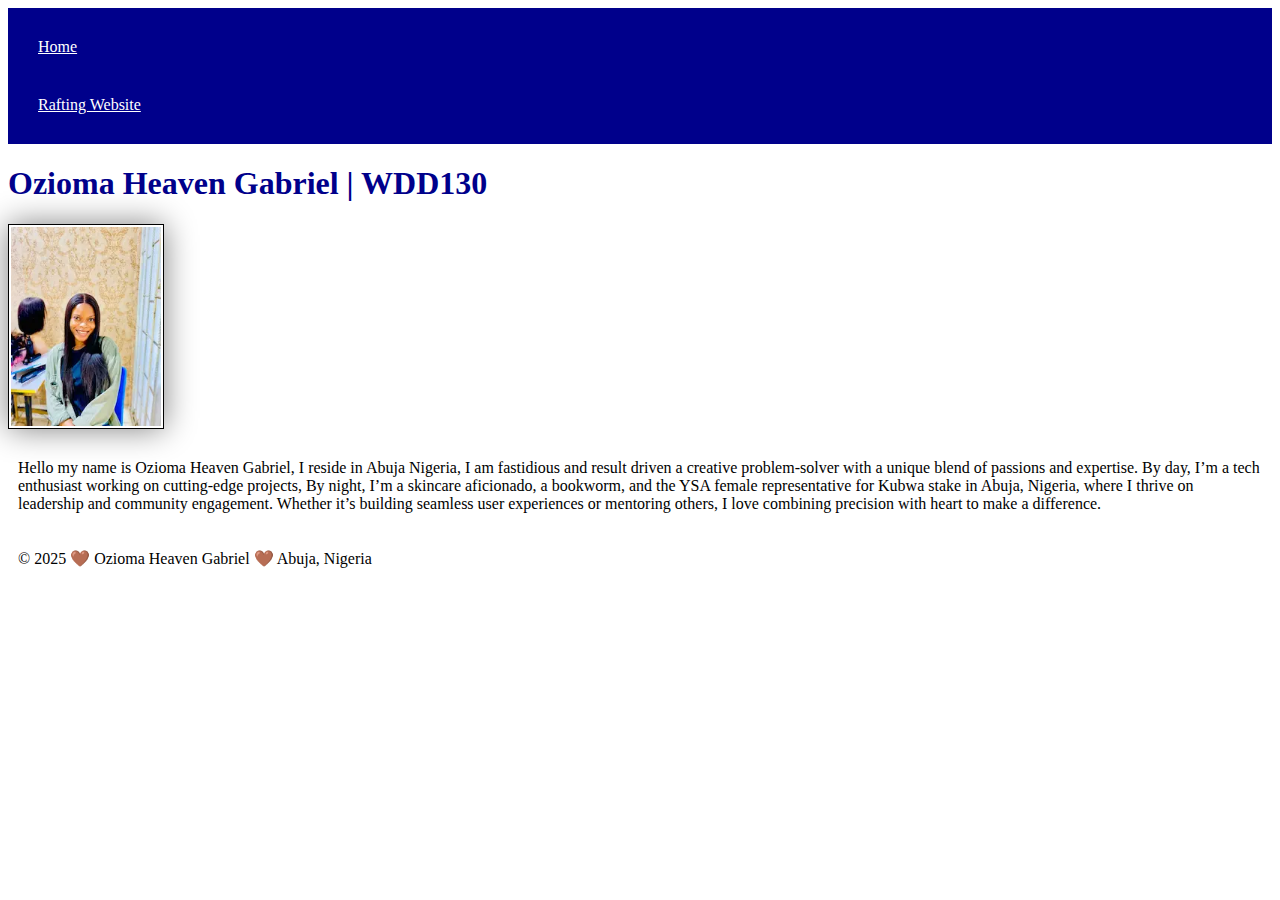
==== index.html @ c92c64f1 "chore: styling added" ====
<!DOCTYPE html>
<html lang="en">
  <head>
    <meta charset="UTF-8" />
    <meta name="viewport" content="width=device-width, initial-scale=1.0" />
    <title>[Heaven Gabriel] | WDD130</title>
    <link rel="stylesheet" href="/styles/styles.css">
  </head>
  <body>
    <!-- Header Section -->
    <header>
      <nav>
        <a href="#">Home</a>
        <a href="wwr/">Rafting Website</a>
      </nav>
    </header>
    <!-- End of Header Section -->

    <!-- Main Section -->
    <main>
      <h1>Ozioma Heaven Gabriel | WDD130</h1>
      <img src="images/profile.webp" alt="Heaven Gabriel" width="200" />
      <p>
        Hello my name is Ozioma Heaven Gabriel, I reside in Abuja Nigeria, I am
        fastidious and result driven a creative problem-solver with a unique
        blend of passions and expertise. By day, I’m a tech enthusiast working
        on cutting-edge projects, By night, I’m a skincare aficionado, a
        bookworm, and the YSA female representative for Kubwa stake in Abuja,
        Nigeria, where I thrive on leadership and community engagement. Whether
        it’s building seamless user experiences or mentoring others, I love
        combining precision with heart to make a difference.
      </p>
    </main>
    <!-- End of Main Section -->

    <!--  Footer Section -->
    <footer>
      <p>&copy; 2025 🤎 Ozioma Heaven Gabriel 🤎 Abuja, Nigeria</p>
    </footer>
    <!-- End of Footer Section -->
  </body>
</html>
---- styles/styles.css ----
/*
==================
Navigation Style
==================
*/
nav{
    background-color: darkblue;
    padding: 10px;
}

nav a{
    color: white;
    display: block;
    padding: 20px;
}

/*
==================
General Styles
==================
*/
h1{
    color: darkblue;
}

img{
    width: 150px;
    height: auto;
    border:1px solid black;
    padding: 2px;
    box-shadow: 0 0 30px gray;
}

p{
    padding: 10px;
}
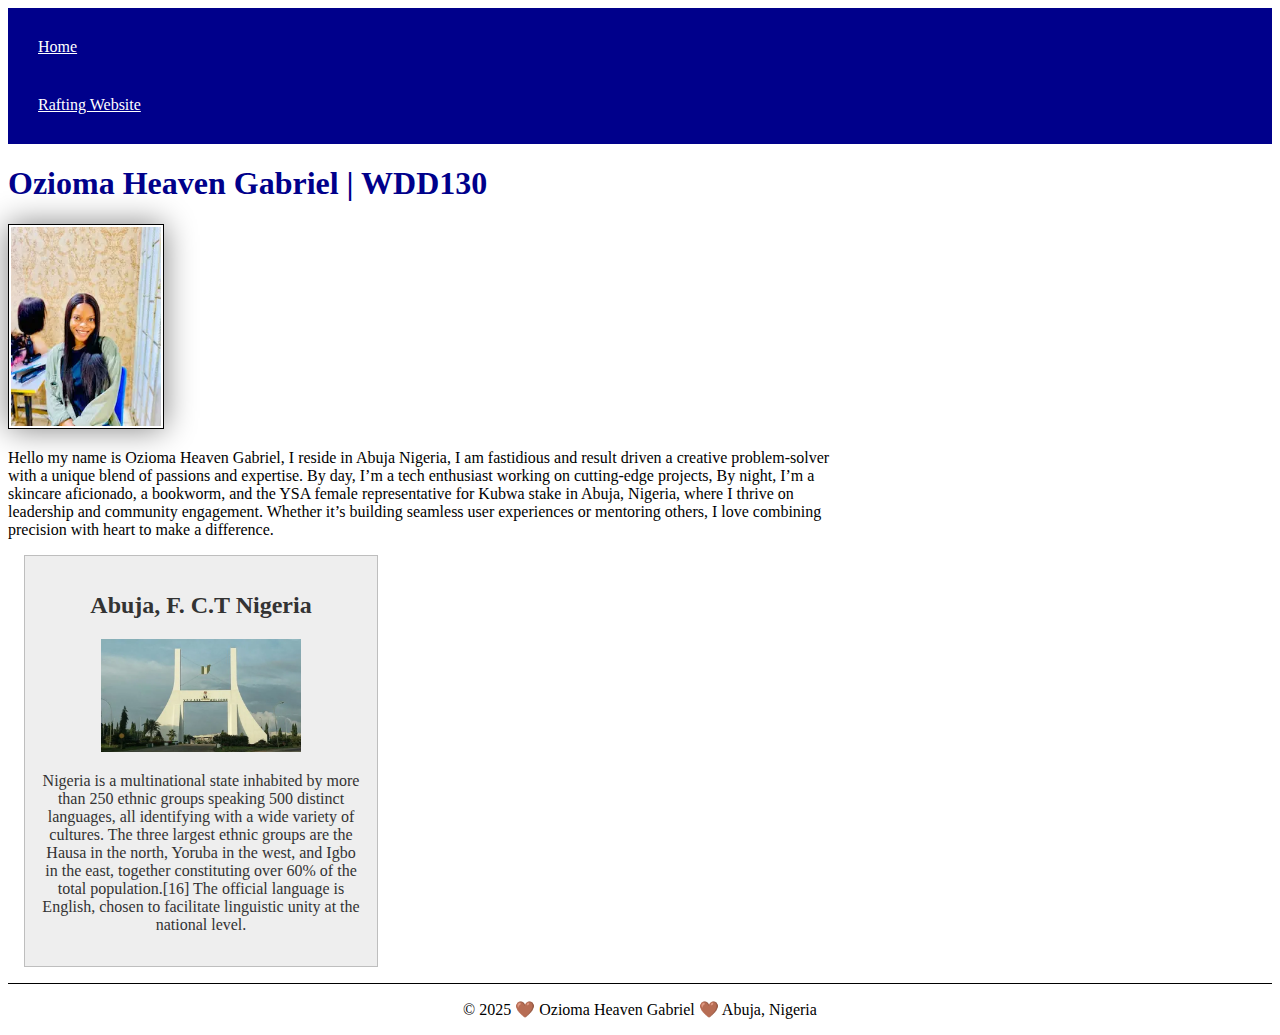
==== commit 4f00667d: "chore: county section added and styled" ====
--- a/index.html
+++ b/index.html
@@ -4,7 +4,9 @@
     <meta charset="UTF-8" />
     <meta name="viewport" content="width=device-width, initial-scale=1.0" />
     <title>[Heaven Gabriel] | WDD130</title>
-    <link rel="stylesheet" href="/styles/styles.css">
+    <meta name="description" content="Introduction to WDD130 | Homepage" />
+    <meta name="author" content="Heaven Gabriel" />
+    <link rel="stylesheet" href="styles/styles.css" />
   </head>
   <body>
     <!-- Header Section -->
@@ -33,10 +35,25 @@
     </main>
     <!-- End of Main Section -->
 
+    <!-- Aside Section -->
+    <aside>
+      <h2>Abuja, F. C.T Nigeria</h2>
+      <img src="images/Abuja-City-Gate.webp" alt="Abuja City Gate" />
+      <p>
+        Nigeria is a multinational state inhabited by more than 250 ethnic
+        groups speaking 500 distinct languages, all identifying with a wide
+        variety of cultures. The three largest ethnic groups are the Hausa in
+        the north, Yoruba in the west, and Igbo in the east, together
+        constituting over 60% of the total population.[16] The official language
+        is English, chosen to facilitate linguistic unity at the national level.
+      </p>
+    </aside>
+    <!-- End of Aside Section -->
+
     <!--  Footer Section -->
     <footer>
       <p>&copy; 2025 🤎 Ozioma Heaven Gabriel 🤎 Abuja, Nigeria</p>
     </footer>
     <!-- End of Footer Section -->
   </body>
-</html>+</html>
--- a/styles/styles.css
+++ b/styles/styles.css
@@ -3,15 +3,15 @@
 Navigation Style
 ==================
 */
-nav{
-    background-color: darkblue;
-    padding: 10px;
+nav {
+  background-color: darkblue;
+  padding: 10px;
 }
 
-nav a{
-    color: white;
-    display: block;
-    padding: 20px;
+nav a {
+  color: white;
+  display: block;
+  padding: 20px;
 }
 
 /*
@@ -19,18 +19,57 @@
 General Styles
 ==================
 */
-h1{
-    color: darkblue;
+h1 {
+  color: darkblue;
 }
 
-img{
-    width: 150px;
-    height: auto;
-    border:1px solid black;
-    padding: 2px;
-    box-shadow: 0 0 30px gray;
+p {
+  padding: 0;
 }
 
-p{
-    padding: 10px;
-}+/*
+==================
+Main Section
+==================
+*/
+main {
+  max-width: 840px;
+}
+main img {
+  width: 150px;
+  height: auto;
+  border: 1px solid black;
+  padding: 2px;
+  box-shadow: 0 0 30px gray;
+}
+
+/*
+==================
+Aside Section
+==================
+*/
+aside {
+  width: 20rem;
+  margin: 1rem;
+  border: 1px solid rgb(0 0 0 / 0.2);
+  padding: 1rem;
+  background-color: #eee;
+  color: #333;
+  text-align: center;
+}
+
+aside img {
+  width: 200px;
+  height: auto;
+}
+
+/*
+==================
+Footer Section
+==================
+*/
+footer {
+  margin-top: 15px;
+  border-top: 1px solid #000;
+  text-align: center;
+}
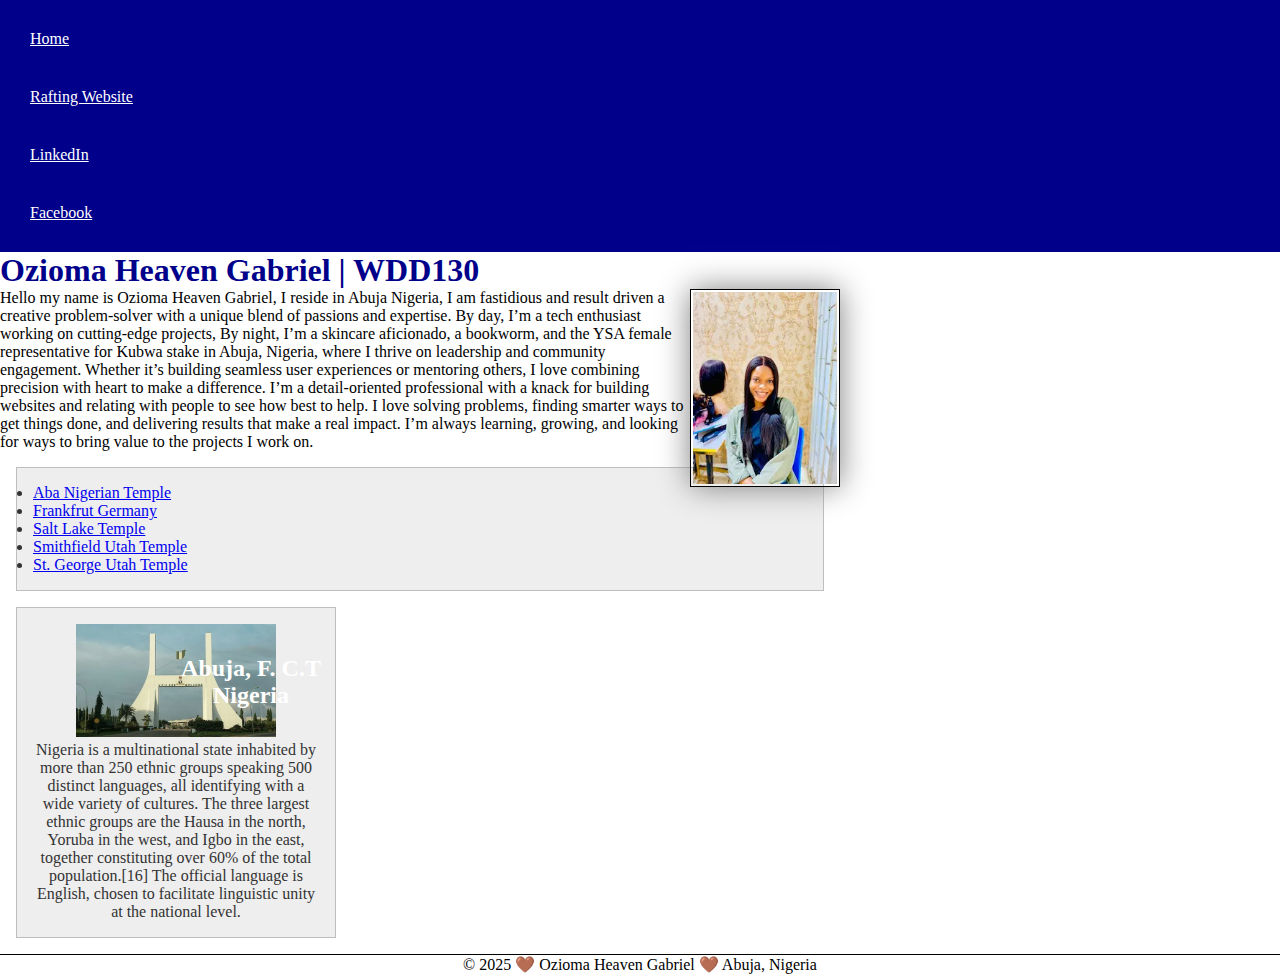
==== commit 5ca0d6e1: "feat: list of temples added and css positioning used" ====
--- a/index.html
+++ b/index.html
@@ -4,7 +4,10 @@
     <meta charset="UTF-8" />
     <meta name="viewport" content="width=device-width, initial-scale=1.0" />
     <title>[Heaven Gabriel] | WDD130</title>
-    <meta name="description" content="Introduction to WDD130 | Homepage" />
+    <meta
+      name="description"
+      content="Heaven Gabriel's BYU-Idaho WDD130 course home page"
+    />
     <meta name="author" content="Heaven Gabriel" />
     <link rel="stylesheet" href="styles/styles.css" />
   </head>
@@ -14,6 +17,8 @@
       <nav>
         <a href="#">Home</a>
         <a href="wwr/">Rafting Website</a>
+        <a href="https://www.linkedin.com/in/gabrielheavenly/">LinkedIn</a>
+        <a href="https://facebook.com">Facebook</a>
       </nav>
     </header>
     <!-- End of Header Section -->
@@ -30,13 +35,57 @@
         bookworm, and the YSA female representative for Kubwa stake in Abuja,
         Nigeria, where I thrive on leadership and community engagement. Whether
         it’s building seamless user experiences or mentoring others, I love
-        combining precision with heart to make a difference.
+        combining precision with heart to make a difference. I’m a
+        detail-oriented professional with a knack for building websites and
+        relating with people to see how best to help. I love solving problems,
+        finding smarter ways to get things done, and delivering results that
+        make a real impact. I’m always learning, growing, and looking for ways
+        to bring value to the projects I work on.
       </p>
+
+      <!-- List of favorite temples -->
+      <ul class="box">
+        <li>
+          <a
+            href="https://www.churchofjesuschrist.org/temples/details/aba-nigeria-temple?lang=eng"
+            target="_blank"
+            >Aba Nigerian Temple</a
+          >
+        </li>
+        <li>
+          <a
+            href="https://newsroom.churchofjesuschrist.org/article/frankfurt-germany-temple"
+            target="_blank"
+            >Frankfrut Germany</a
+          >
+        </li>
+        <li>
+          <a
+            href="https://www.churchofjesuschrist.org/temples/details/salt-lake-temple?lang=eng"
+            target="_blank"
+            >Salt Lake Temple</a
+          >
+        </li>
+        <li>
+          <a
+            href="https://www.churchofjesuschrist.org/temples/details/smithfield-utah-temple?lang=eng"
+            target="_blank"
+            >Smithfield Utah Temple</a
+          >
+        </li>
+        <li>
+          <a
+            href="https://www.churchofjesuschrist.org/temples/details/st.-george-utah-temple?lang=eng"
+            target="_blank"
+            >St. George Utah Temple</a
+          >
+        </li>
+      </ul>
     </main>
     <!-- End of Main Section -->
 
     <!-- Aside Section -->
-    <aside>
+    <aside class="box">
       <h2>Abuja, F. C.T Nigeria</h2>
       <img src="images/Abuja-City-Gate.webp" alt="Abuja City Gate" />
       <p>
@@ -56,4 +105,6 @@
     </footer>
     <!-- End of Footer Section -->
   </body>
+
+  <!-- Last modified -->
 </html>
--- a/styles/styles.css
+++ b/styles/styles.css
@@ -1,10 +1,44 @@
+*{
+  margin: 0;
+  padding: 0;
+  box-sizing: border-box;
+}
+
+/* 
+=================
+Global CSS variables 
+=================
+*/
+:root{
+  --nav-background-color: darkblue;
+  --text-color-darkblue:darkblue;
+  --text-align: center;
+}
+
+
+
+
+
+/*
+==================
+General Styles
+==================
+*/
+h1 {
+  color: var(--text-color-darkblue);
+}
+
+p {
+  padding: 0;
+}
+
 /*
 ==================
 Navigation Style
 ==================
 */
 nav {
-  background-color: darkblue;
+  background-color: var(--nav-background-color);
   padding: 10px;
 }
 
@@ -14,18 +48,6 @@
   padding: 20px;
 }
 
-/*
-==================
-General Styles
-==================
-*/
-h1 {
-  color: darkblue;
-}
-
-p {
-  padding: 0;
-}
 
 /*
 ==================
@@ -41,6 +63,7 @@
   border: 1px solid black;
   padding: 2px;
   box-shadow: 0 0 30px gray;
+  float: right;
 }
 
 /*
@@ -49,13 +72,16 @@
 ==================
 */
 aside {
+  position: relative;
   width: 20rem;
-  margin: 1rem;
-  border: 1px solid rgb(0 0 0 / 0.2);
-  padding: 1rem;
-  background-color: #eee;
-  color: #333;
-  text-align: center;
+  text-align: var(--text-align);
+}
+
+aside h2{
+  position: absolute;
+  top: 47px;
+  left:150px;
+  color:white;
 }
 
 aside img {
@@ -71,5 +97,19 @@
 footer {
   margin-top: 15px;
   border-top: 1px solid #000;
-  text-align: center;
+  text-align: var(--text-align);
 }
+
+
+/* 
+===========
+Class Selectors
+===========
+*/
+.box{
+  margin: 1rem;
+  padding: 1rem;
+  border: 1px solid rgb(0 0 0 / 0.2);
+  background-color: #eee;
+  color: #333;
+}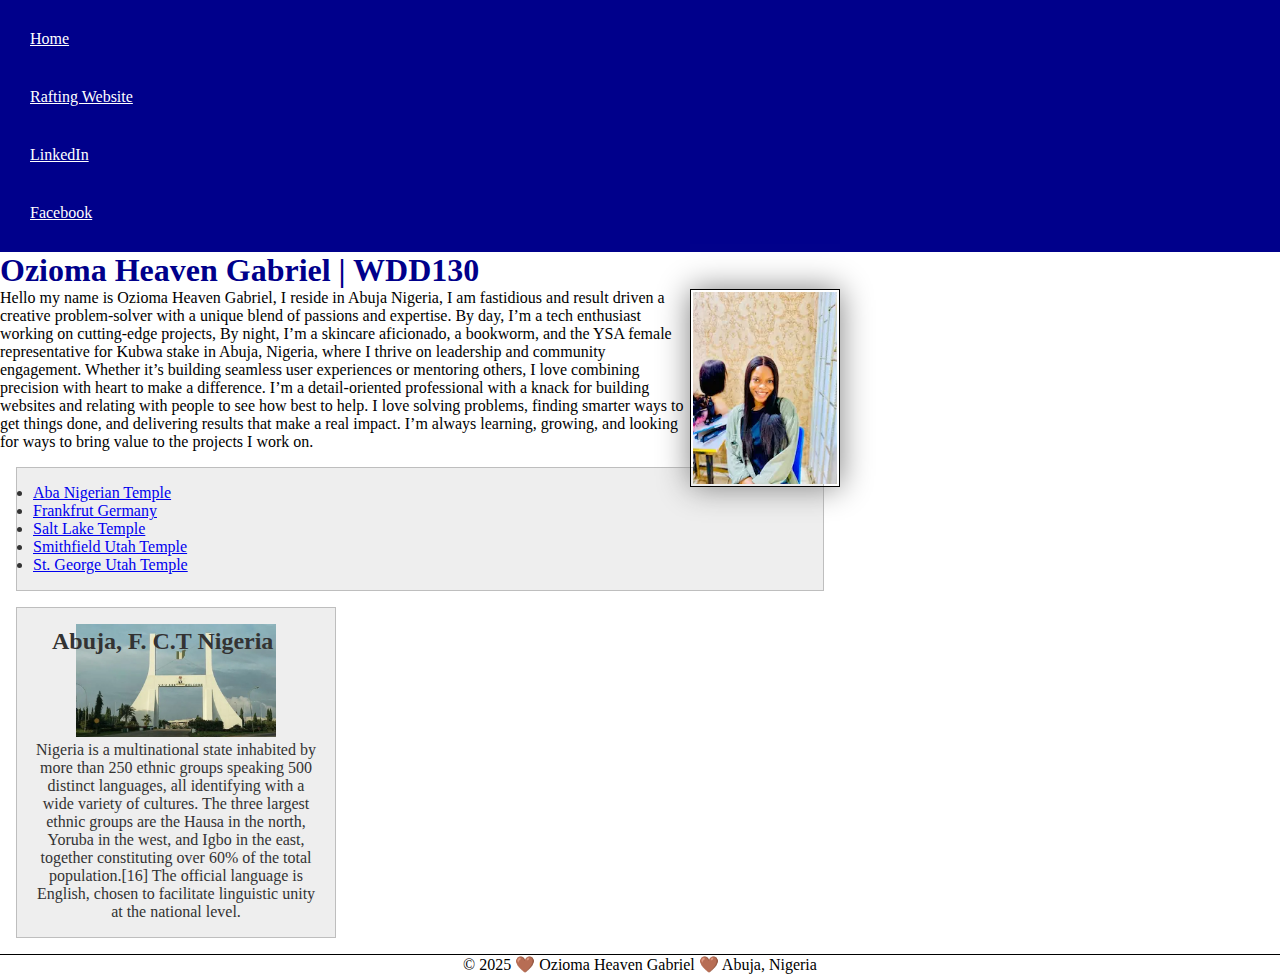
==== commit 1b67022f: "chore: chore: county section added and styled" ====
--- a/index.html
+++ b/index.html
@@ -107,4 +107,5 @@
   </body>
 
   <!-- Last modified -->
+   
 </html>
--- a/styles/styles.css
+++ b/styles/styles.css
@@ -79,9 +79,10 @@
 
 aside h2{
   position: absolute;
-  top: 47px;
-  left:150px;
-  color:white;
+  top: 20px;
+  left: 35px;
+  /* color:white; */
+  text-align: center;
 }
 
 aside img {
